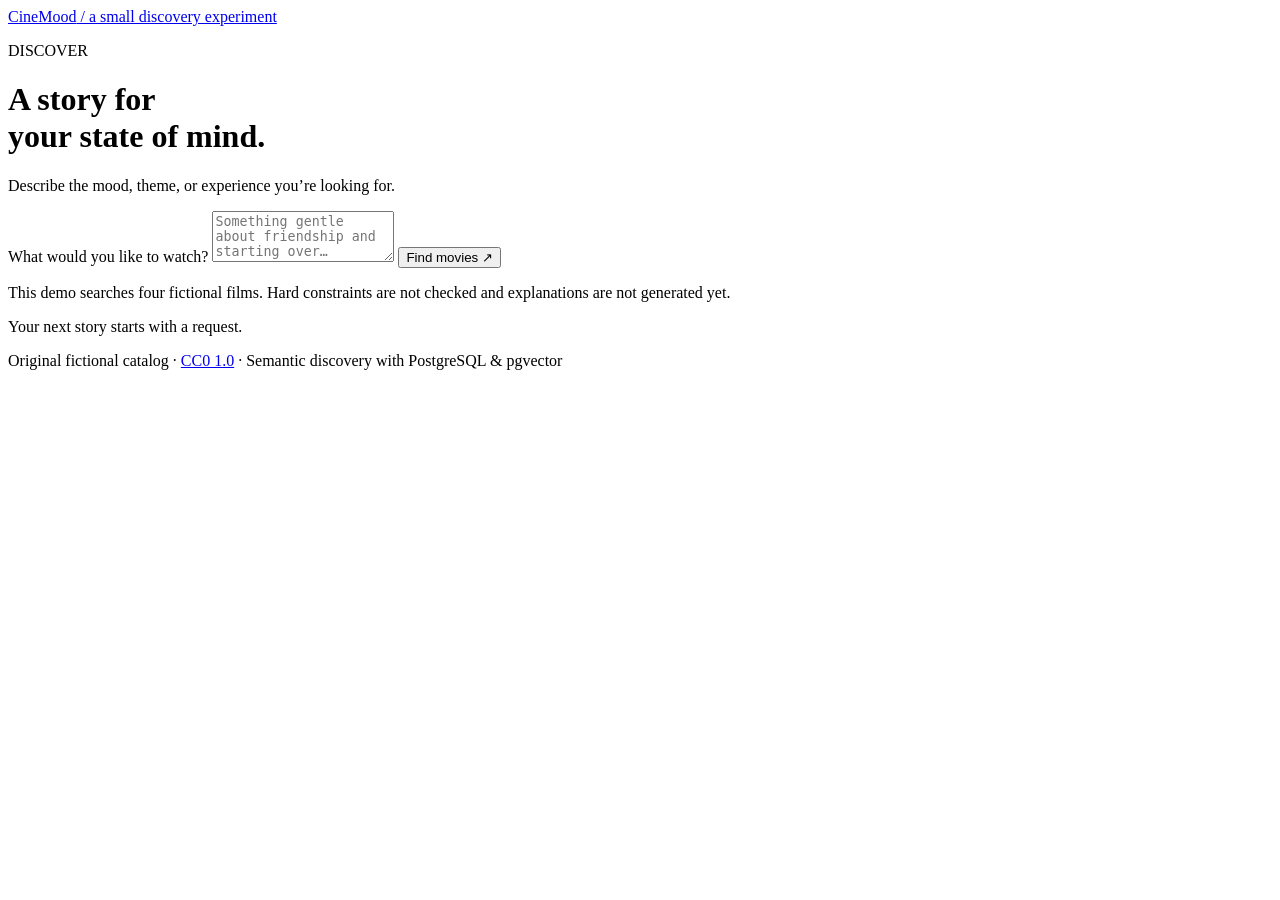
==== cinemood/static/index.html @ bd204243 "Implement local semantic discovery catalog (#2)" ====
<!doctype html>
<html lang="en">
<head>
  <meta charset="utf-8">
  <meta name="viewport" content="width=device-width, initial-scale=1">
  <title>CineMood · Discover</title>
  <link rel="stylesheet" href="/static/style.css">
  <script src="/static/discover.js" defer></script>
</head>
<body>
  <header><a href="/" class="brand">CineMood<span> / a small discovery experiment</span></a></header>
  <main>
    <p class="eyebrow">DISCOVER</p>
    <h1>A story for<br>your state of mind.</h1>
    <p class="intro">Describe the mood, theme, or experience you’re looking for.</p>
    <form id="discover">
      <label for="request">What would you like to watch?</label>
      <textarea id="request" name="request" maxlength="2000" required rows="3"
        placeholder="Something gentle about friendship and starting over…"></textarea>
      <button type="submit">Find movies <span aria-hidden="true">↗</span></button>
    </form>
    <p class="scope">This demo searches four fictional films. Hard constraints are not checked and explanations are not generated yet.</p>
    <p id="status" role="status" aria-live="polite">Your next story starts with a request.</p>
    <section id="results" aria-label="Movie matches" aria-busy="false"></section>
  </main>
  <footer>Original fictional catalog · <a href="https://creativecommons.org/publicdomain/zero/1.0/">CC0 1.0</a> · Semantic discovery with PostgreSQL &amp; pgvector</footer>
</body>
</html>
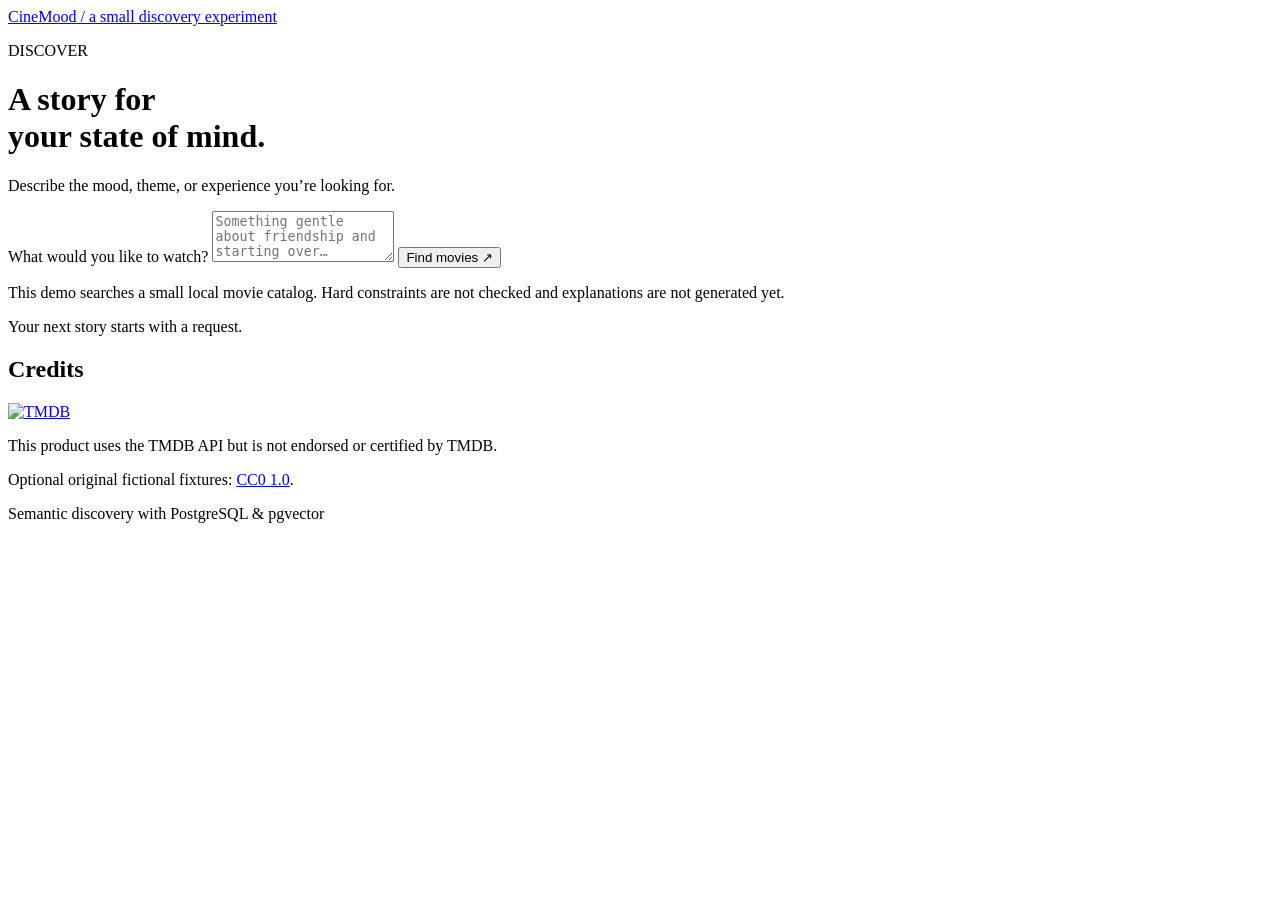
==== commit 030188ee: "Implement bounded resumable TMDB catalog ingestion (#3)" ====
--- a/cinemood/static/index.html
+++ b/cinemood/static/index.html
@@ -19,10 +19,18 @@
         placeholder="Something gentle about friendship and starting over…"></textarea>
       <button type="submit">Find movies <span aria-hidden="true">↗</span></button>
     </form>
-    <p class="scope">This demo searches four fictional films. Hard constraints are not checked and explanations are not generated yet.</p>
+    <p class="scope">This demo searches a small local movie catalog. Hard constraints are not checked and explanations are not generated yet.</p>
     <p id="status" role="status" aria-live="polite">Your next story starts with a request.</p>
     <section id="results" aria-label="Movie matches" aria-busy="false"></section>
   </main>
-  <footer>Original fictional catalog · <a href="https://creativecommons.org/publicdomain/zero/1.0/">CC0 1.0</a> · Semantic discovery with PostgreSQL &amp; pgvector</footer>
+  <footer>
+    <section aria-label="Credits">
+      <h2>Credits</h2>
+      <a href="https://www.themoviedb.org"><img src="/static/tmdb-logo.svg" width="100" height="13" alt="TMDB"></a>
+      <p>This product uses the TMDB API but is not endorsed or certified by TMDB.</p>
+      <p>Optional original fictional fixtures: <a href="https://creativecommons.org/publicdomain/zero/1.0/">CC0 1.0</a>.</p>
+      <p>Semantic discovery with PostgreSQL &amp; pgvector</p>
+    </section>
+  </footer>
 </body>
 </html>
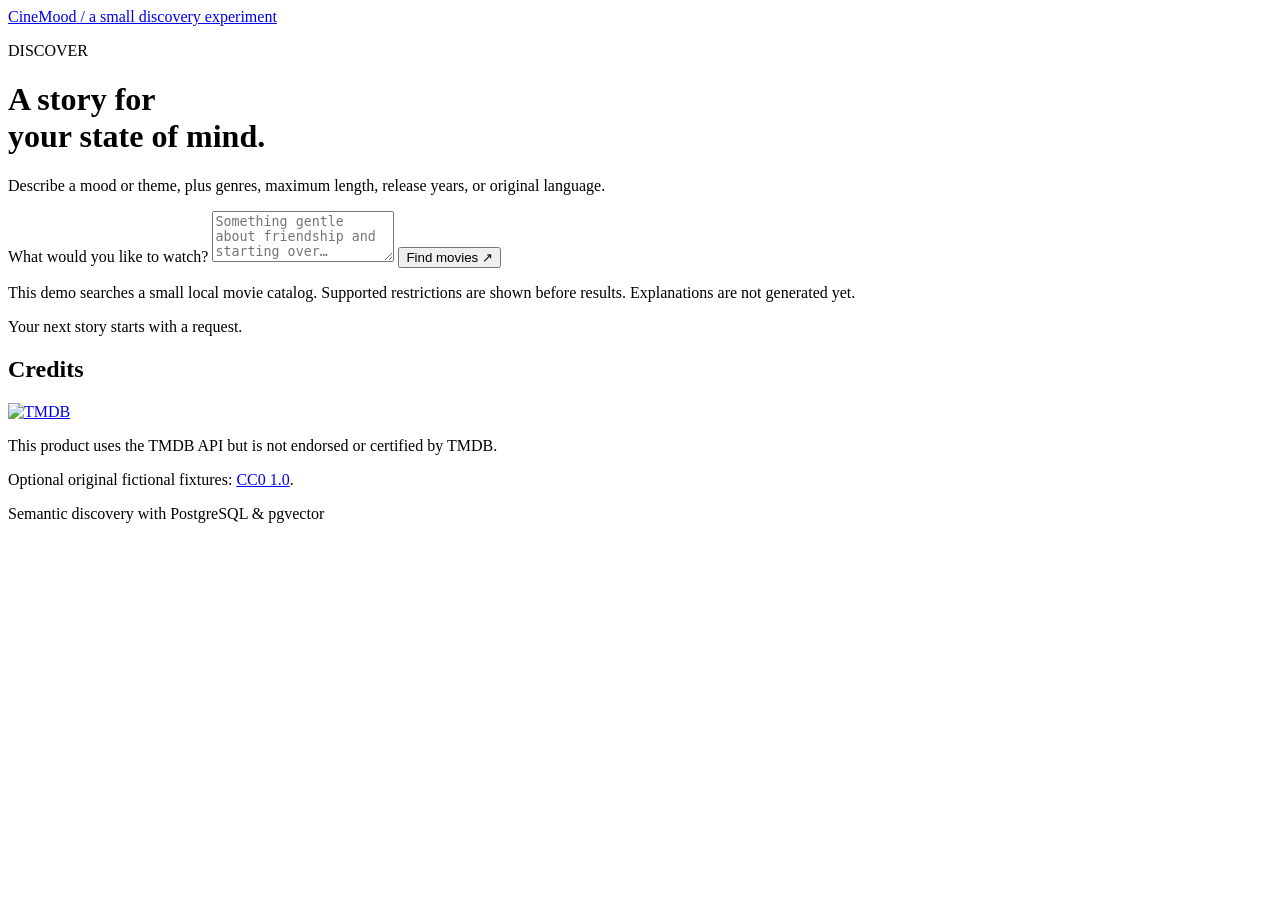
==== commit d390f81b: "Implement request constraints and explicit alternatives (#4)" ====
--- a/cinemood/static/index.html
+++ b/cinemood/static/index.html
@@ -12,15 +12,17 @@
   <main>
     <p class="eyebrow">DISCOVER</p>
     <h1>A story for<br>your state of mind.</h1>
-    <p class="intro">Describe the mood, theme, or experience you’re looking for.</p>
+    <p class="intro">Describe a mood or theme, plus genres, maximum length, release years, or original language.</p>
     <form id="discover">
       <label for="request">What would you like to watch?</label>
       <textarea id="request" name="request" maxlength="2000" required rows="3"
         placeholder="Something gentle about friendship and starting over…"></textarea>
       <button type="submit">Find movies <span aria-hidden="true">↗</span></button>
     </form>
-    <p class="scope">This demo searches a small local movie catalog. Hard constraints are not checked and explanations are not generated yet.</p>
+    <p class="scope">This demo searches a small local movie catalog. Supported restrictions are shown before results. Explanations are not generated yet.</p>
     <p id="status" role="status" aria-live="polite">Your next story starts with a request.</p>
+    <section id="interpretation" aria-label="Interpreted request" hidden></section>
+    <section id="suggestions" aria-label="Optional changes"></section>
     <section id="results" aria-label="Movie matches" aria-busy="false"></section>
   </main>
   <footer>
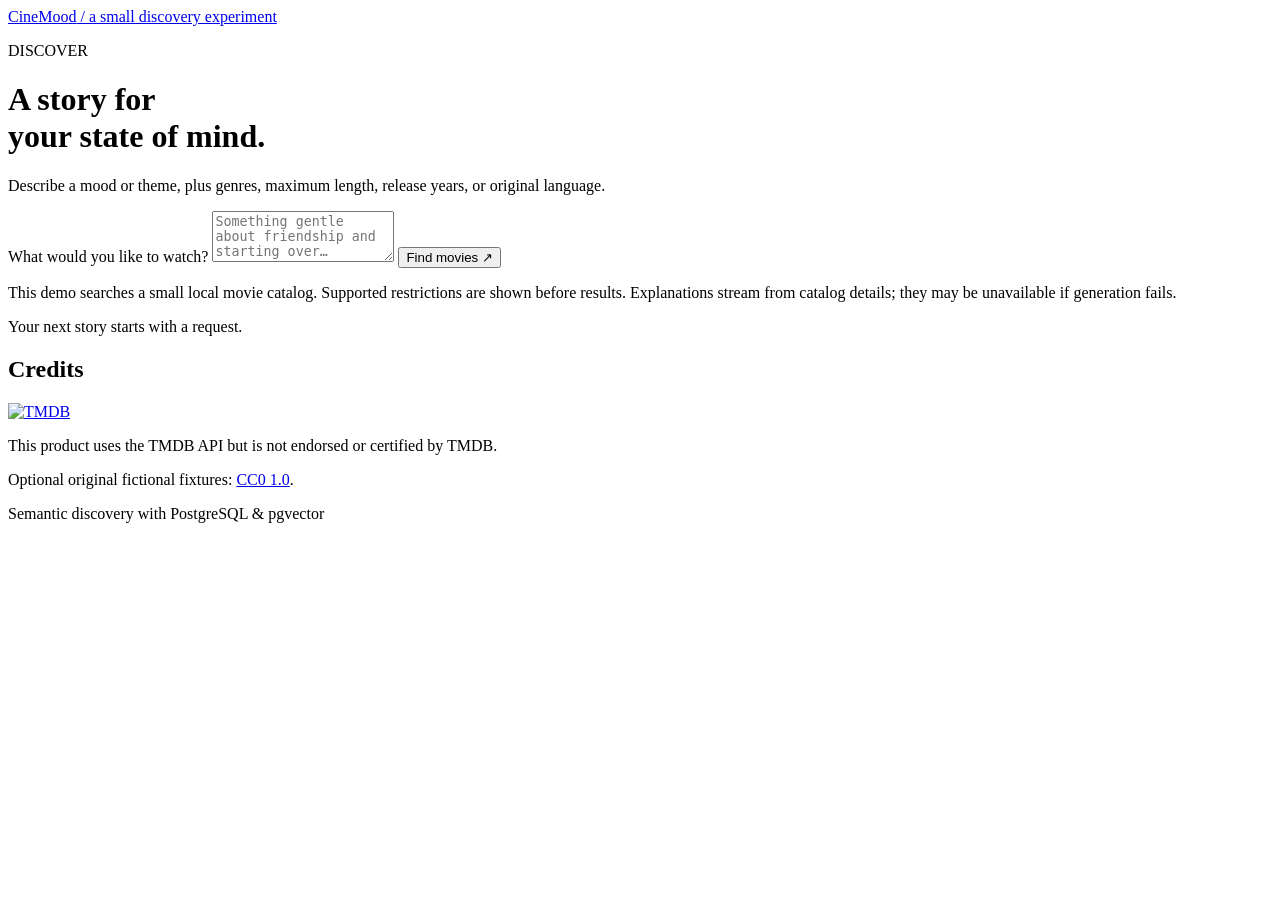
==== commit 9292c237: "Implement streamed grounded recommendations and evaluation for #5" ====
--- a/cinemood/static/index.html
+++ b/cinemood/static/index.html
@@ -18,8 +18,9 @@
       <textarea id="request" name="request" maxlength="2000" required rows="3"
         placeholder="Something gentle about friendship and starting over…"></textarea>
       <button type="submit">Find movies <span aria-hidden="true">↗</span></button>
+      <button id="cancel" type="button" hidden>Cancel search</button>
     </form>
-    <p class="scope">This demo searches a small local movie catalog. Supported restrictions are shown before results. Explanations are not generated yet.</p>
+    <p class="scope">This demo searches a small local movie catalog. Supported restrictions are shown before results. Explanations stream from catalog details; they may be unavailable if generation fails.</p>
     <p id="status" role="status" aria-live="polite">Your next story starts with a request.</p>
     <section id="interpretation" aria-label="Interpreted request" hidden></section>
     <section id="suggestions" aria-label="Optional changes"></section>
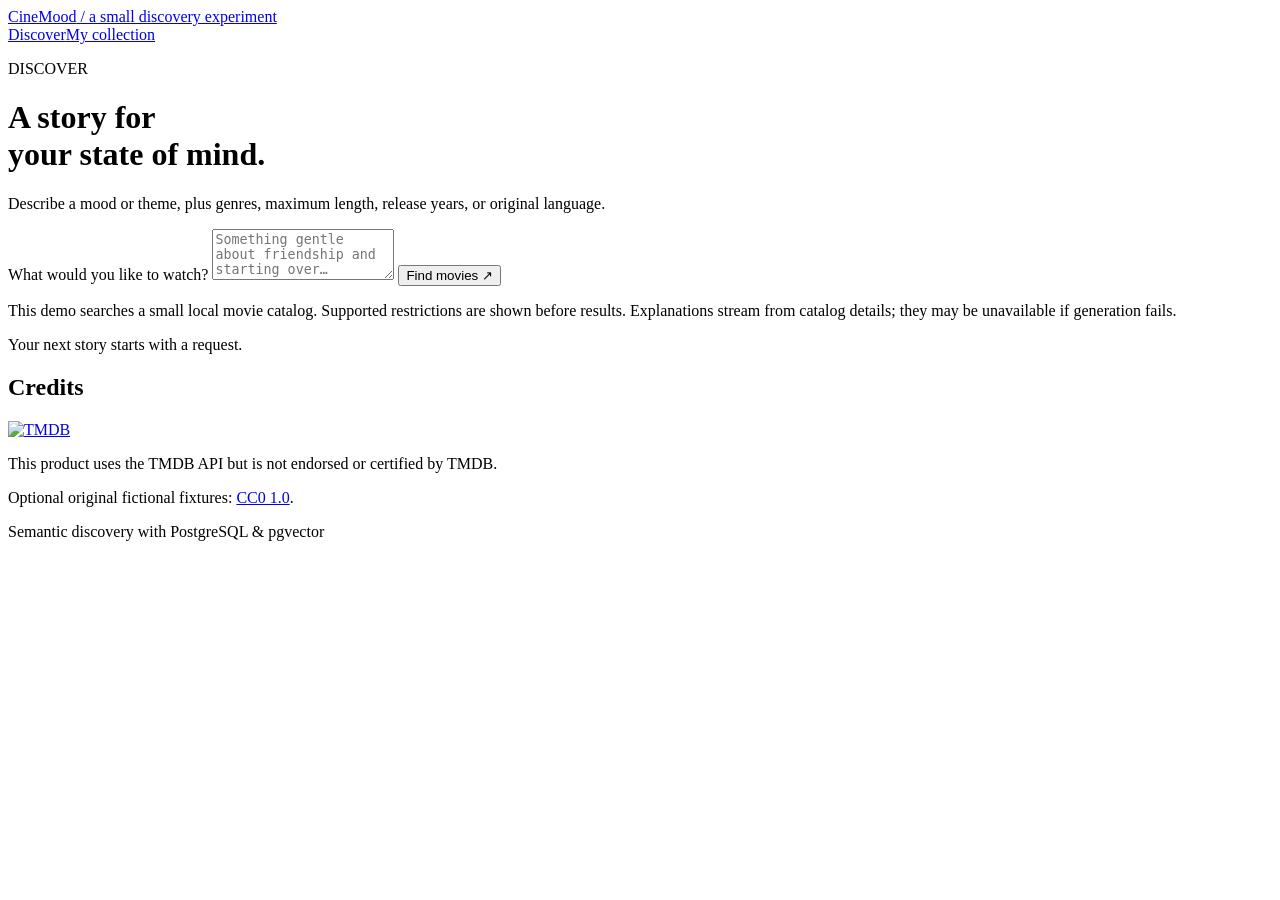
==== commit af836c79: "Implement isolated personal collections for #6" ====
--- a/cinemood/static/index.html
+++ b/cinemood/static/index.html
@@ -5,10 +5,11 @@
   <meta name="viewport" content="width=device-width, initial-scale=1">
   <title>CineMood · Discover</title>
   <link rel="stylesheet" href="/static/style.css">
+  <script src="/static/collection.js" defer></script>
   <script src="/static/discover.js" defer></script>
 </head>
 <body>
-  <header><a href="/" class="brand">CineMood<span> / a small discovery experiment</span></a></header>
+  <header><a href="/" class="brand">CineMood<span> / a small discovery experiment</span></a><nav aria-label="Main"><a href="/" aria-current="page">Discover</a><a href="/collection">My collection</a></nav></header>
   <main>
     <p class="eyebrow">DISCOVER</p>
     <h1>A story for<br>your state of mind.</h1>
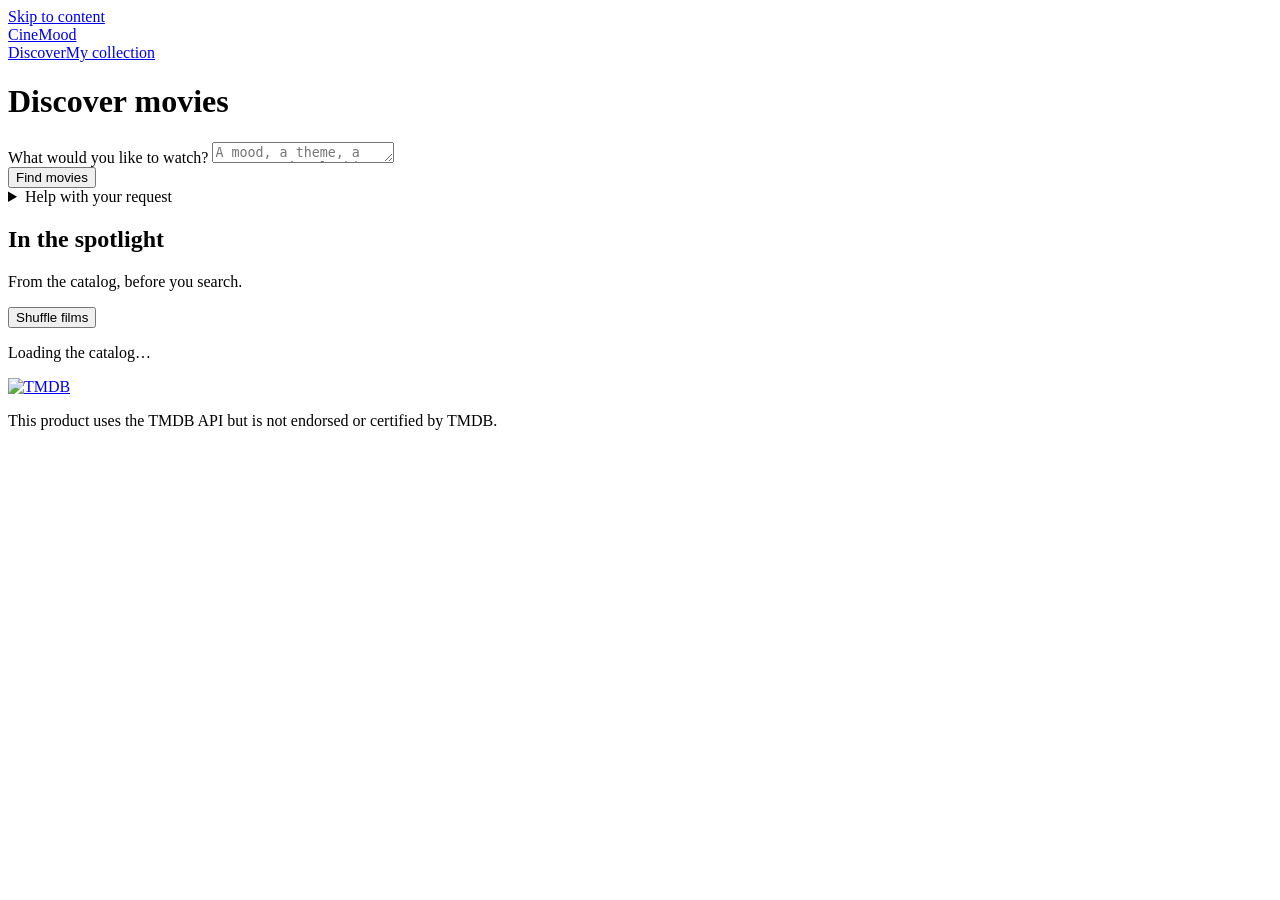
==== commit 8bf42e1d: "Rework CineMood frontend into a cinematic screening lounge" ====
--- a/cinemood/static/index.html
+++ b/cinemood/static/index.html
@@ -3,38 +3,46 @@
 <head>
   <meta charset="utf-8">
   <meta name="viewport" content="width=device-width, initial-scale=1">
+  <meta name="theme-color" content="#0b1020">
   <title>CineMood · Discover</title>
+  <link rel="preload" href="/static/fonts/dmsans.ttf" as="font" type="font/ttf" crossorigin>
   <link rel="stylesheet" href="/static/style.css">
+  <script src="/static/ui.js" defer></script>
   <script src="/static/collection.js" defer></script>
   <script src="/static/discover.js" defer></script>
 </head>
 <body>
-  <header><a href="/" class="brand">CineMood<span> / a small discovery experiment</span></a><nav aria-label="Main"><a href="/" aria-current="page">Discover</a><a href="/collection">My collection</a></nav></header>
-  <main>
-    <p class="eyebrow">DISCOVER</p>
-    <h1>A story for<br>your state of mind.</h1>
-    <p class="intro">Describe a mood or theme, plus genres, maximum length, release years, or original language.</p>
-    <form id="discover">
+  <a class="skip-link" href="#main">Skip to content</a>
+  <header class="site-header">
+    <a href="/" class="brand" aria-label="CineMood home"><span class="brand-mark" aria-hidden="true"><i></i><i></i><i></i></span>CineMood</a>
+    <nav aria-label="Main"><a href="/" aria-current="page">Discover</a><a href="/collection" >My collection</a></nav>
+  </header>
+  <main id="main">
+    <h1 class="sr-only">Discover movies</h1>
+    <form id="discover" class="request-band">
       <label for="request">What would you like to watch?</label>
-      <textarea id="request" name="request" maxlength="2000" required rows="3"
-        placeholder="Something gentle about friendship and starting over…"></textarea>
-      <button type="submit">Find movies <span aria-hidden="true">↗</span></button>
-      <button id="cancel" type="button" hidden>Cancel search</button>
+      <textarea id="request" name="request" maxlength="2000" required rows="1" placeholder="A mood, a theme, a story you’re looking for…"></textarea>
+      <div class="request-actions"><button type="submit" class="primary">Find movies</button><button id="cancel" type="button" class="text-action" hidden>Cancel search</button></div>
     </form>
-    <p class="scope">This demo searches a small local movie catalog. Supported restrictions are shown before results. Explanations stream from catalog details; they may be unavailable if generation fails.</p>
-    <p id="status" role="status" aria-live="polite">Your next story starts with a request.</p>
-    <section id="interpretation" aria-label="Interpreted request" hidden></section>
-    <section id="suggestions" aria-label="Optional changes"></section>
-    <section id="results" aria-label="Movie matches" aria-busy="false"></section>
+    <details class="request-help"><summary>Help with your request</summary><p>Try “a hopeful story about friendship, under two hours”. You can include genres, exclusions, runtime, years and original languages. Enter searches; Shift+Enter adds a line. Requirements we cannot check will be shown with your results. This demo searches a retained catalog of 1,000 movies.</p></details>
+    <div class="workspace">
+      <div class="content">
+        <p id="status" role="status" aria-live="polite"></p>
+        <section id="interpretation" aria-label="Interpreted request" hidden></section>
+        <section id="suggestions" aria-label="Optional changes"></section>
+        <section id="catalog-preview" aria-labelledby="preview-title">
+          <div class="section-heading spotlight-heading"><div><h2 id="preview-title">In the spotlight</h2><p>From the catalog, before you search.</p></div><button id="shuffle-preview" type="button" class="shuffle-action" aria-controls="preview-track"><span>Shuffle films</span></button></div>
+          <div id="preview-track" class="preview-track" aria-busy="true"></div>
+          <p id="preview-status" class="muted" role="status" aria-live="polite">Loading the catalog…</p>
+        </section>
+        <div id="results-heading" class="section-heading" hidden><h2>Your recommendations</h2><p id="result-count"></p></div>
+        <section id="results" class="movie-grid" aria-label="Movie matches" aria-busy="false"></section>
+      </div>
+    </div>
   </main>
-  <footer>
-    <section aria-label="Credits">
-      <h2>Credits</h2>
-      <a href="https://www.themoviedb.org"><img src="/static/tmdb-logo.svg" width="100" height="13" alt="TMDB"></a>
-      <p>This product uses the TMDB API but is not endorsed or certified by TMDB.</p>
-      <p>Optional original fictional fixtures: <a href="https://creativecommons.org/publicdomain/zero/1.0/">CC0 1.0</a>.</p>
-      <p>Semantic discovery with PostgreSQL &amp; pgvector</p>
-    </section>
+  <footer class="site-footer" aria-label="Credits">
+    <a href="https://www.themoviedb.org"><img src="/static/tmdb-logo.svg" width="100" height="13" alt="TMDB"></a>
+    <p>This product uses the TMDB API but is not endorsed or certified by TMDB.</p>
   </footer>
 </body>
 </html>
